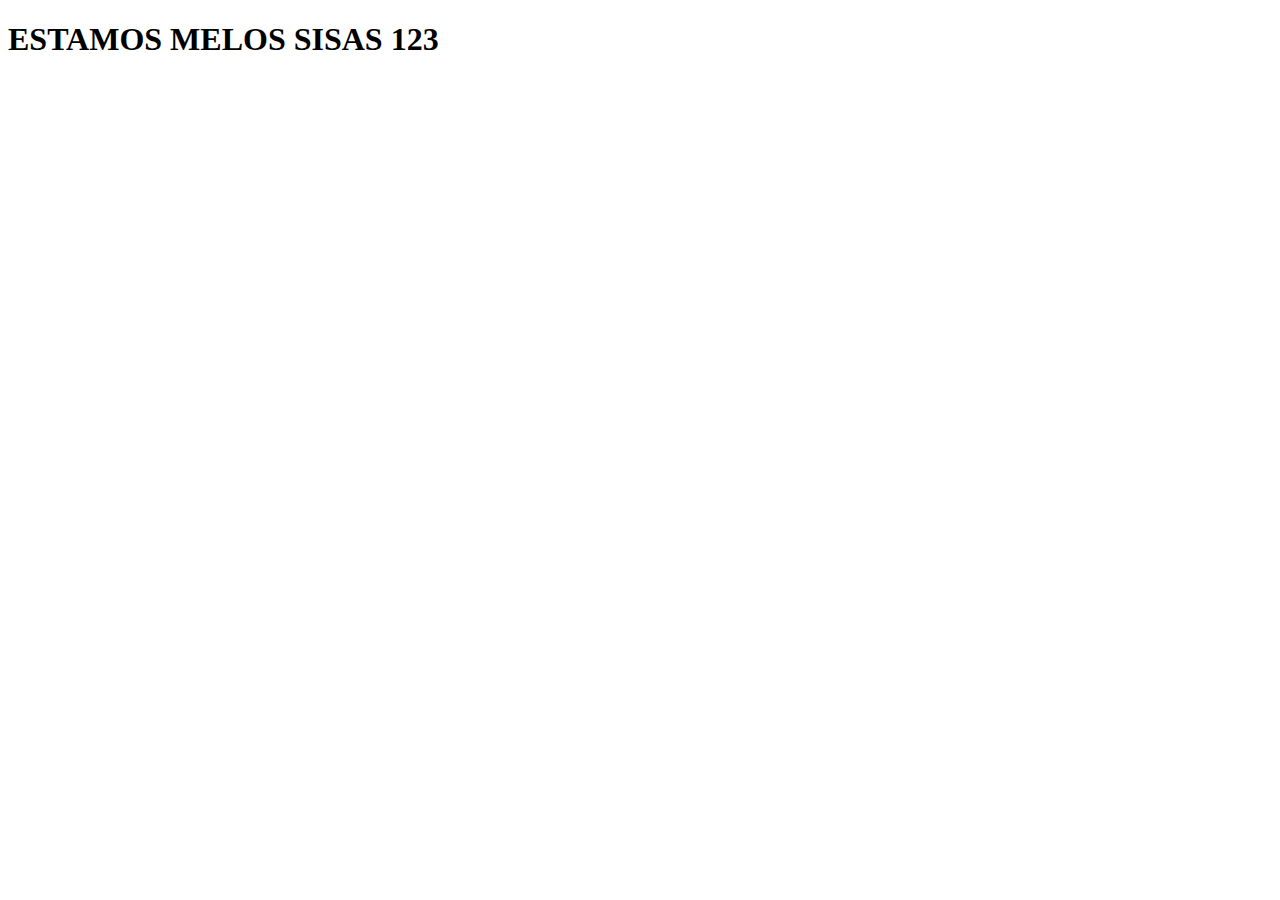
==== src/main/resources/static/index.html @ 9405baad "Carga de proyecto con sus respectivos repositorios y dos test, mas el listar que no se termino" ====
<!DOCTYPE html>
<html xmlns:th="http://www.thymeleaf.org">
    <head>
            <meta charset='utf-8'>
            <meta http-equiv='X-UA-Compatible' content='IE=edge'>
            <title>Listar </title>
            <meta name='viewport' content='width=device-width, initial-scale=1'>
            <link rel="stylesheet" href="https://cdn.jsdelivr.net/npm/bootstrap@4.5.3/dist/css/bootstrap.min.css" integrity="sha384-TX8t27EcRE3e/ihU7zmQxVncDAy5uIKz4rEkgIXeMed4M0jlfIDPvg6uqKI2xXr2" crossorigin="anonymous">
            <link rel='stylesheet' type='text/css' media='screen' href='main.css'>
            <script src='main.js'></script>
    </head>
    <body>
        <h1 th:text="${titulo}"></h1>
   <h1>ESTAMOS MELOS SISAS  123</h1> 
</body>
</html>
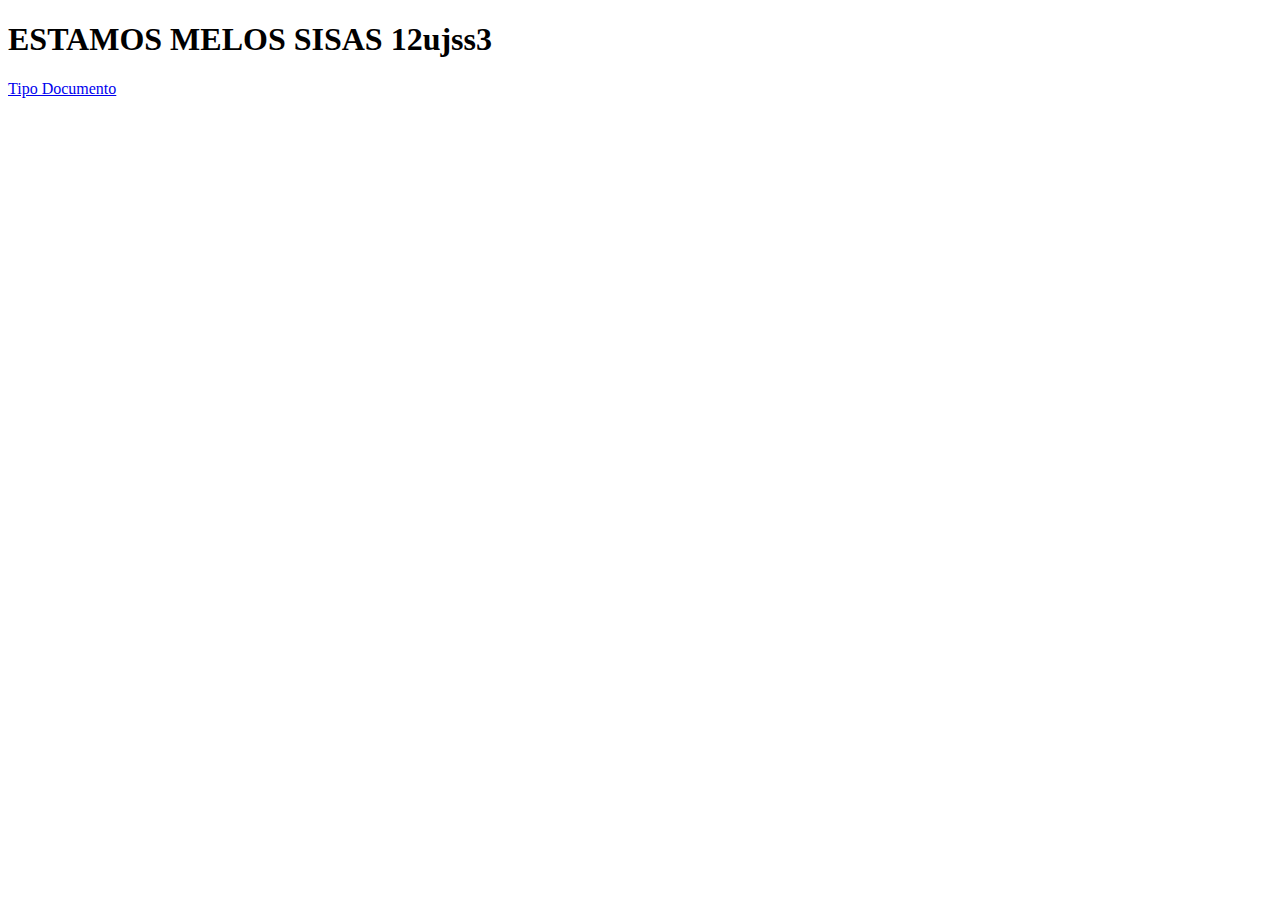
==== commit 893b3fad: "CRUD COMPLETA DE LA TABLA ROL" ====
--- a/src/main/resources/static/index.html
+++ b/src/main/resources/static/index.html
@@ -11,6 +11,7 @@
     </head>
     <body>
         <h1 th:text="${titulo}"></h1>
-   <h1>ESTAMOS MELOS SISAS  123</h1> 
+   <h1>ESTAMOS MELOS SISAS  12ujss3</h1> 
+   <a href="/lista/show" class="btn btn-primary">Tipo Documento</a>
 </body>
 </html>